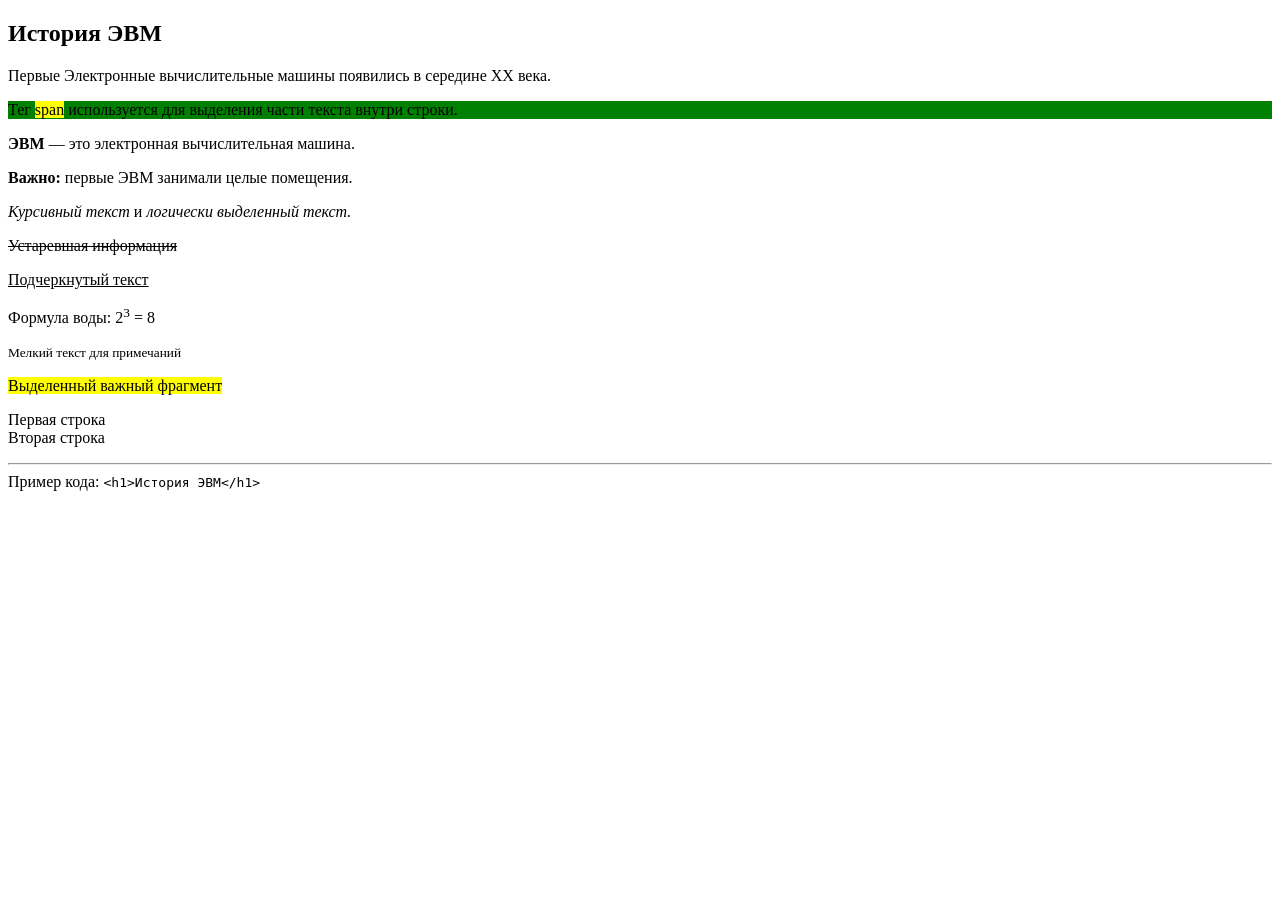
==== my-site/index.html @ 3fb7d75f "aded block, inline elements and formatting tags" ====
<!doctype html>
<html lang="ru-RU">
   <head>
      <meta charset="UTF-8" />
      <meta name="viewport" content="width=device-width, initial-scale=1.0" />
      <title>Document</title>
   </head>
   <body>
      <div>
         <h2>История ЭВМ</h2>
         <p>Первые <span>Электронные вычислительные машины</span> появились в середине XX века.</p>
      </div>

      <div>
         <p style="background-color: green">
            Тег <span style="background-color: yellow">span</span> используется для выделения части текста внутри строки.
         </p>
      </div>
      <p><b>ЭВМ</b> &mdash; это электронная вычислительная машина.</p>
      <p><strong>Важно: </strong> первые ЭВМ занимали целые помещения.</p>
      <p><i>Курсивный текст</i> и <em>логически выделенный текст.</em></p>
      <p><s>Устаревшая информация</s></p>
      <p><u>Подчеркнутый текст</u></p>
      <p>Формула воды: 2<sup>3</sup> = 8</p>
      <p><small>Мелкий текст для примечаний</small></p>
      <p><mark>Выделенный важный фрагмент</mark></p>
      <p>Первая строка<br />Вторая строка</p>
      <hr />
      Пример кода:
      <code> &lt;h1&gt;История ЭВМ&lt;/h1&gt; </code>
   </body>
</html>
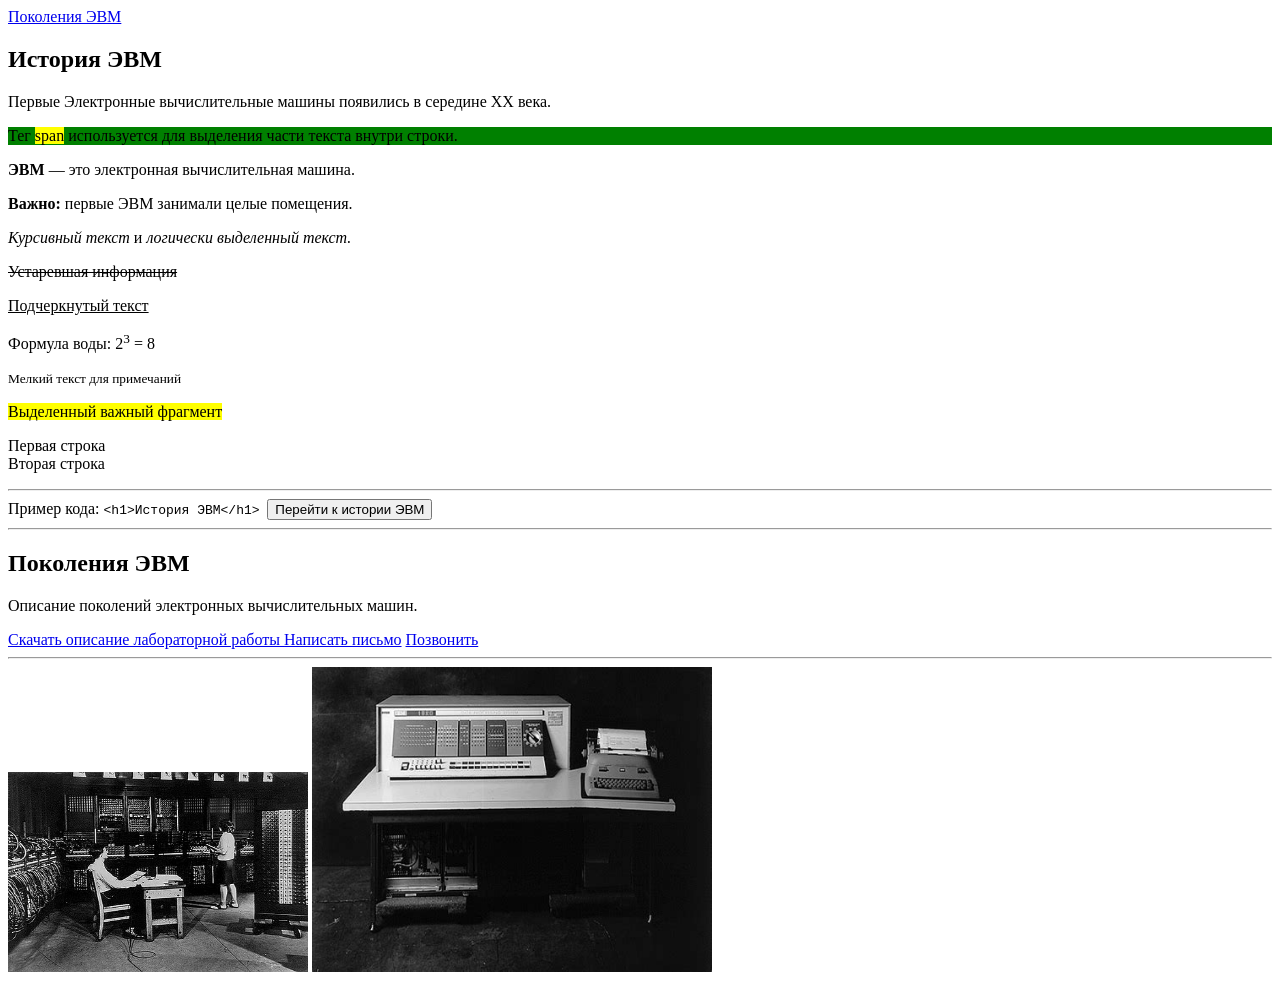
==== commit f554d504: "added links and images examples" ====
--- a/my-site/index.html
+++ b/my-site/index.html
@@ -6,6 +6,7 @@
       <title>Document</title>
    </head>
    <body>
+      <a href="#generation">Поколения ЭВМ</a>
       <div>
          <h2>История ЭВМ</h2>
          <p>Первые <span>Электронные вычислительные машины</span> появились в середине XX века.</p>
@@ -28,5 +29,18 @@
       <hr />
       Пример кода:
       <code> &lt;h1&gt;История ЭВМ&lt;/h1&gt; </code>
+
+      <a href="info.html">
+         <button>Перейти к истории ЭВМ</button>
+      </a>
+      <hr />
+      <h2 id="generation">Поколения ЭВМ</h2>
+      <p>Описание поколений электронных вычислительных машин.</p>
+      <a href="../README.md" download> Скачать описание лабораторной работы </a>
+      <a href="mailto:ghujfeuhh1@gmail.com">Написать письмо</a>
+      <a href="+88005553535"> Позвонить </a>
+      <hr />
+      <img src="img/computer_generation_1.jpg" alt="эвм первого поколения" width="300" height="200" />
+      <img src="img/computer_generation_2.jpg" alt="старая вычислительная машина" width="400" loading="lazy" />
    </body>
 </html>
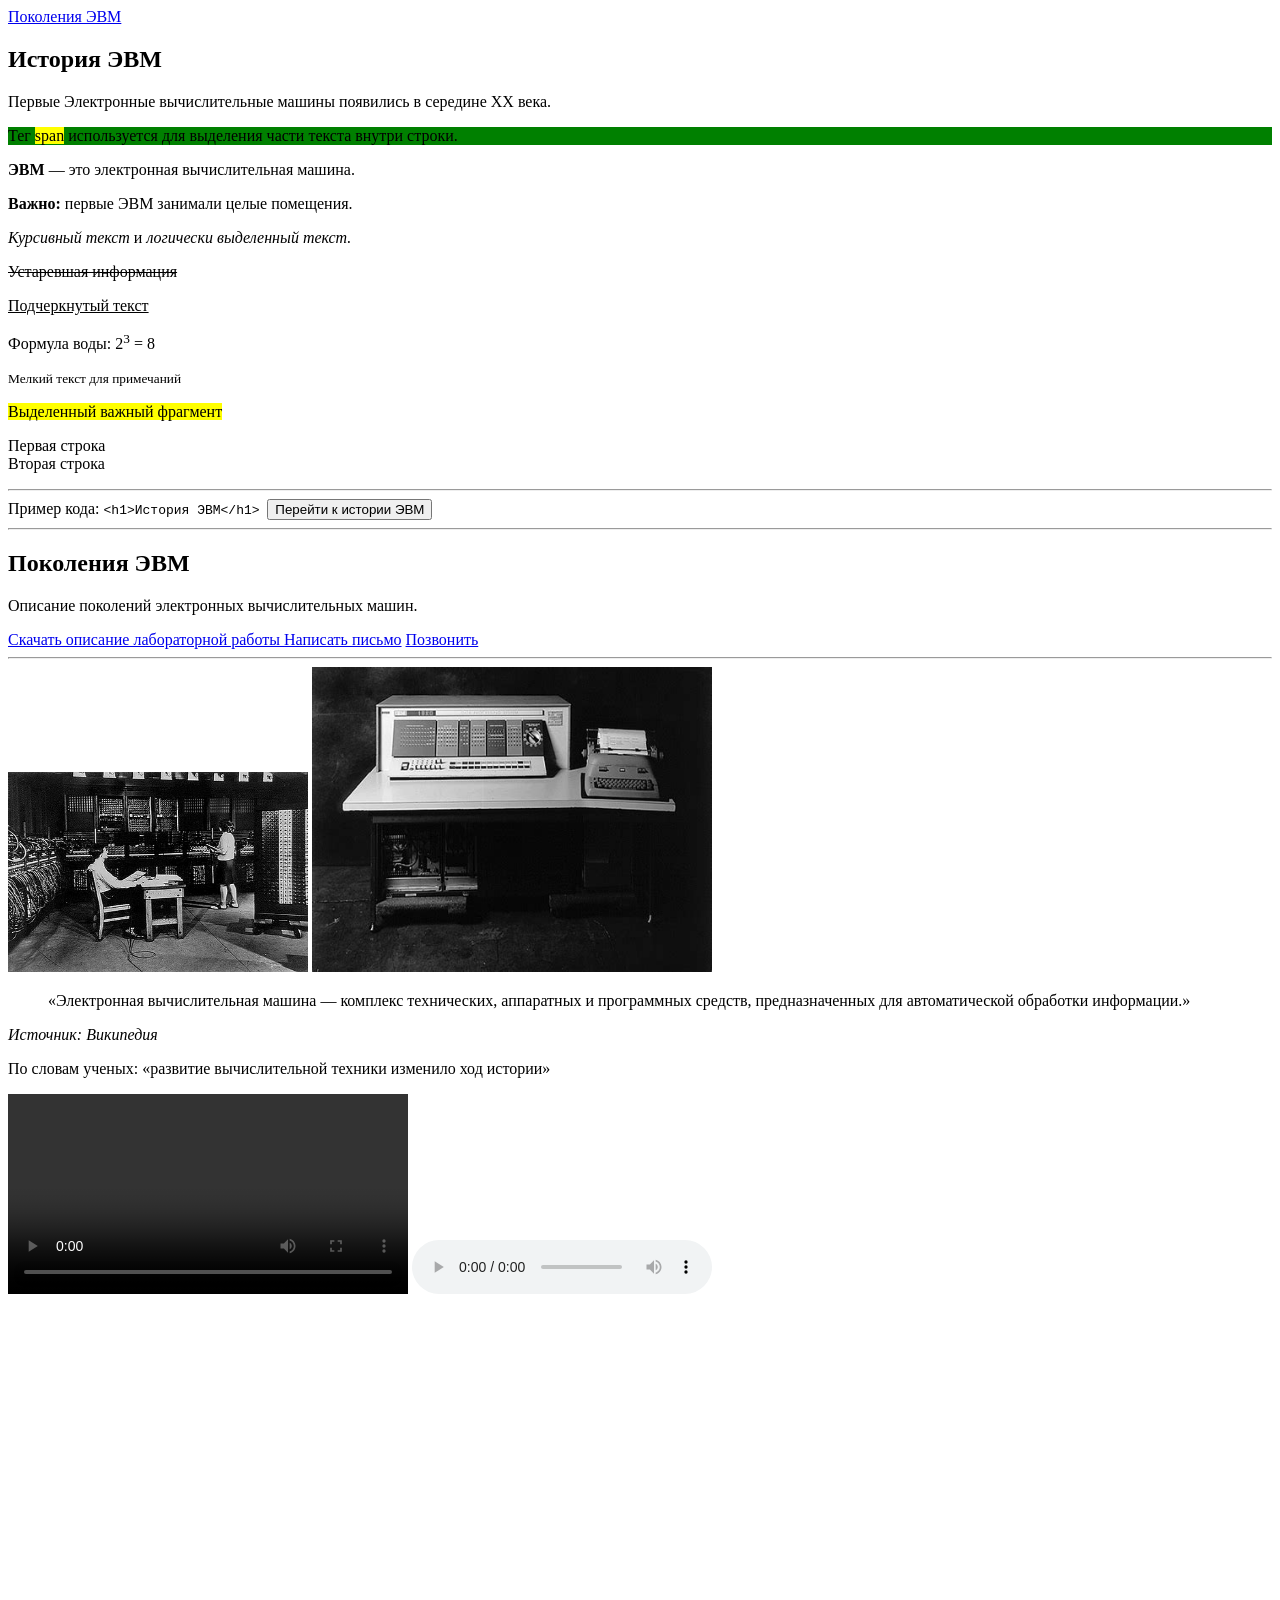
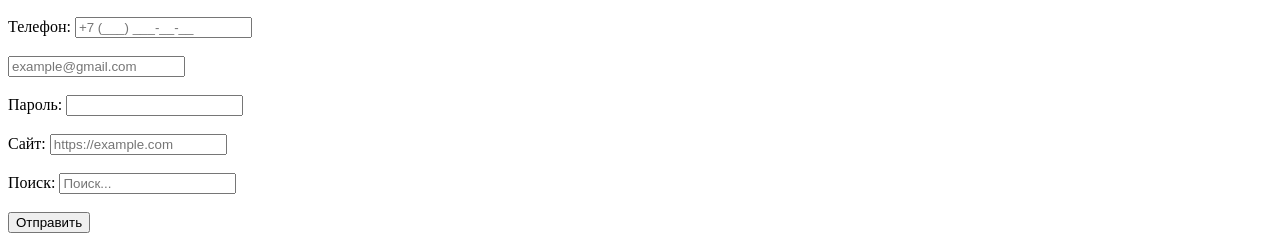
==== commit c7186fcc: "added quotes, media and form inputs" ====
--- a/my-site/index.html
+++ b/my-site/index.html
@@ -42,5 +42,46 @@
       <hr />
       <img src="img/computer_generation_1.jpg" alt="эвм первого поколения" width="300" height="200" />
       <img src="img/computer_generation_2.jpg" alt="старая вычислительная машина" width="400" loading="lazy" />
+
+      <blockquote cite="https://ru.wikipedia.org/wiki/ЭВМ">
+         «Электронная вычислительная машина — комплекс технических, аппаратных и программных средств, предназначенных для автоматической
+         обработки информации.»
+      </blockquote>
+      <cite>Источник: Википедия</cite>
+      <p>
+         По словам ученых:
+         <q>развитие вычислительной техники изменило ход истории</q>
+      </p>
+      <video controls width="400">
+         <source src="https://www.youtube.com/watch?v=xvFZjo5PgG0" />
+         Ваш браузер не поддерживает видео
+      </video>
+      <audio controls>
+         <source src="https://www.w3schools.com/html/horse.mp3" type="audio/mpeg" />
+         Ваш браузер не поддерживает аудио.
+      </audio>
+      <iframe
+         width="560"
+         height="315"
+         src="https://www.youtube.com/embed/dQw4w9WgXcQ?si=KIj_w9um61qZHgCH"
+         title="YouTube video player"
+         frameborder="0"
+         allow="accelerometer; autoplay; clipboard-write; encrypted-media; gyroscope; picture-in-picture; web-share"
+         referrerpolicy="strict-origin-when-cross-origin"
+         allowfullscreen
+      ></iframe>
+      <form>
+         <label> Телефон: <input type="tel" placeholder="+7 (___) ___-__-__" /> </label>
+         <br /><br />
+         <label> <input type="email" placeholder="example@gmail.com" /> </label>
+         <br /><br />
+         <label> Пароль: <input type="password" /> </label>
+         <br /><br />
+         <label> Сайт: <input type="url" placeholder="https://example.com" /> </label>
+         <br /><br />
+         <label> Поиск: <input type="search" placeholder="Поиск..." /> </label>
+         <br /><br />
+         <input type="submit" value="Отправить" />
+      </form>
    </body>
-</html>
+</html>
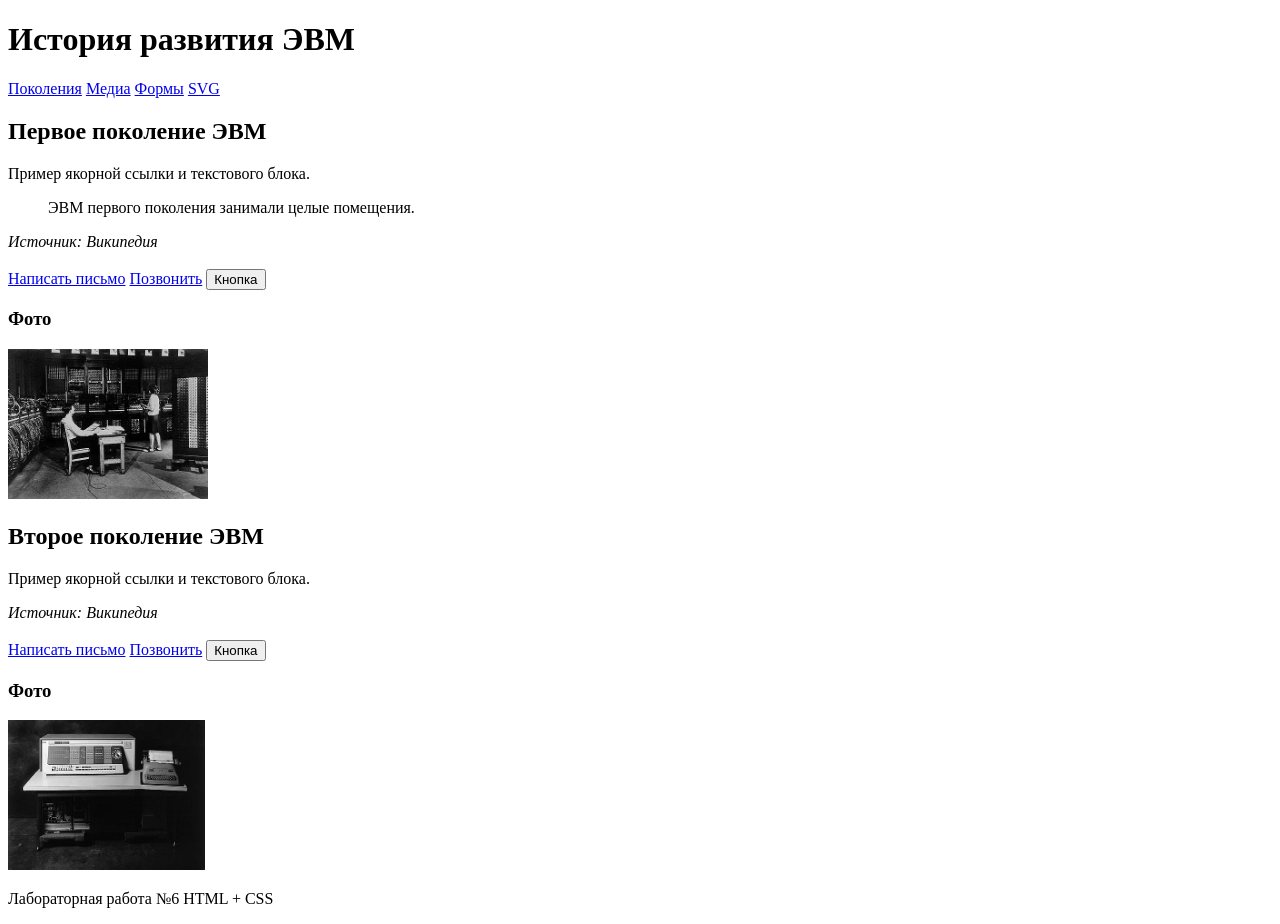
==== commit 0bf15589: "added index.html" ====
--- a/my-site/index.html
+++ b/my-site/index.html
@@ -3,85 +3,50 @@
    <head>
       <meta charset="UTF-8" />
       <meta name="viewport" content="width=device-width, initial-scale=1.0" />
-      <title>Document</title>
+      <title>История ЭВМ</title>
    </head>
    <body>
-      <a href="#generation">Поколения ЭВМ</a>
-      <div>
-         <h2>История ЭВМ</h2>
-         <p>Первые <span>Электронные вычислительные машины</span> появились в середине XX века.</p>
-      </div>
-
-      <div>
-         <p style="background-color: green">
-            Тег <span style="background-color: yellow">span</span> используется для выделения части текста внутри строки.
-         </p>
-      </div>
-      <p><b>ЭВМ</b> &mdash; это электронная вычислительная машина.</p>
-      <p><strong>Важно: </strong> первые ЭВМ занимали целые помещения.</p>
-      <p><i>Курсивный текст</i> и <em>логически выделенный текст.</em></p>
-      <p><s>Устаревшая информация</s></p>
-      <p><u>Подчеркнутый текст</u></p>
-      <p>Формула воды: 2<sup>3</sup> = 8</p>
-      <p><small>Мелкий текст для примечаний</small></p>
-      <p><mark>Выделенный важный фрагмент</mark></p>
-      <p>Первая строка<br />Вторая строка</p>
-      <hr />
-      Пример кода:
-      <code> &lt;h1&gt;История ЭВМ&lt;/h1&gt; </code>
-
-      <a href="info.html">
-         <button>Перейти к истории ЭВМ</button>
-      </a>
-      <hr />
-      <h2 id="generation">Поколения ЭВМ</h2>
-      <p>Описание поколений электронных вычислительных машин.</p>
-      <a href="../README.md" download> Скачать описание лабораторной работы </a>
-      <a href="mailto:ghujfeuhh1@gmail.com">Написать письмо</a>
-      <a href="+88005553535"> Позвонить </a>
-      <hr />
-      <img src="img/computer_generation_1.jpg" alt="эвм первого поколения" width="300" height="200" />
-      <img src="img/computer_generation_2.jpg" alt="старая вычислительная машина" width="400" loading="lazy" />
-
-      <blockquote cite="https://ru.wikipedia.org/wiki/ЭВМ">
-         «Электронная вычислительная машина — комплекс технических, аппаратных и программных средств, предназначенных для автоматической
-         обработки информации.»
-      </blockquote>
-      <cite>Источник: Википедия</cite>
-      <p>
-         По словам ученых:
-         <q>развитие вычислительной техники изменило ход истории</q>
-      </p>
-      <video controls width="400">
-         <source src="https://www.youtube.com/watch?v=xvFZjo5PgG0" />
-         Ваш браузер не поддерживает видео
-      </video>
-      <audio controls>
-         <source src="https://www.w3schools.com/html/horse.mp3" type="audio/mpeg" />
-         Ваш браузер не поддерживает аудио.
-      </audio>
-      <iframe
-         width="560"
-         height="315"
-         src="https://www.youtube.com/embed/dQw4w9WgXcQ?si=KIj_w9um61qZHgCH"
-         title="YouTube video player"
-         frameborder="0"
-         allow="accelerometer; autoplay; clipboard-write; encrypted-media; gyroscope; picture-in-picture; web-share"
-         referrerpolicy="strict-origin-when-cross-origin"
-         allowfullscreen
-      ></iframe>
-      <form>
-         <label> Телефон: <input type="tel" placeholder="+7 (___) ___-__-__" /> </label>
-         <br /><br />
-         <label> <input type="email" placeholder="example@gmail.com" /> </label>
-         <br /><br />
-         <label> Пароль: <input type="password" /> </label>
-         <br /><br />
-         <label> Сайт: <input type="url" placeholder="https://example.com" /> </label>
-         <br /><br />
-         <label> Поиск: <input type="search" placeholder="Поиск..." /> </label>
-         <br /><br />
-         <input type="submit" value="Отправить" />
-      </form>
+      <header>
+         <h1>История развития ЭВМ</h1>
+      </header>
+      <nav>
+         <a href="#gen2">Поколения</a>
+         <a href="media.html">Медиа</a>
+         <a href="forms.html">Формы</a>
+         <a href="vector.html" target="_blank">SVG</a>
+      </nav>
+      <main>
+         <section id="gen1">
+            <h2>Первое поколение ЭВМ</h2>
+            <p>Пример якорной ссылки и текстового блока.</p>
+            <blockquote cite="https://ru.wikipedia/wiki/ЭВМ">ЭВМ первого поколения занимали целые помещения.</blockquote>
+            <cite>Источник: Википедия</cite>
+            <br /><br />
+            <a href="mailto:student@mail.ru">Написать письмо</a>
+            <a href="tel:+79990000000">Позвонить</a>
+            <button>Кнопка</button>
+         </section>
+         <aside>
+            <h3>Фото</h3>
+            <img src="img/computer_generation_1.jpg" alt="1 поколение ЭВМ" height="150" />
+         </aside>
+         <section id="gen2">
+            <h2>Второе поколение ЭВМ</h2>
+            <p>Пример якорной ссылки и текстового блока.</p>
+            <blockquote cite="https://ru.wikipedia/wiki/ЭВМ"></blockquote>
+            <cite>Источник: Википедия</cite>
+            <br /><br />
+            <a href="mailto:student@mail.com">Написать письмо</a>
+            <a href="tel:+79990000000">Позвонить</a>
+            <button>Кнопка</button>
+         </section>
+         <aside>
+            <h3>Фото</h3>
+            <img src="img/computer_generation_2.jpg" alt="1 поколение ЭВМ" height="150" />
+         </aside>
+      </main>
+      <footer>
+         <p title="Подсказка">Лабораторная работа №6 HTML + CSS</p>
+      </footer>
    </body>
-</html>+</html>
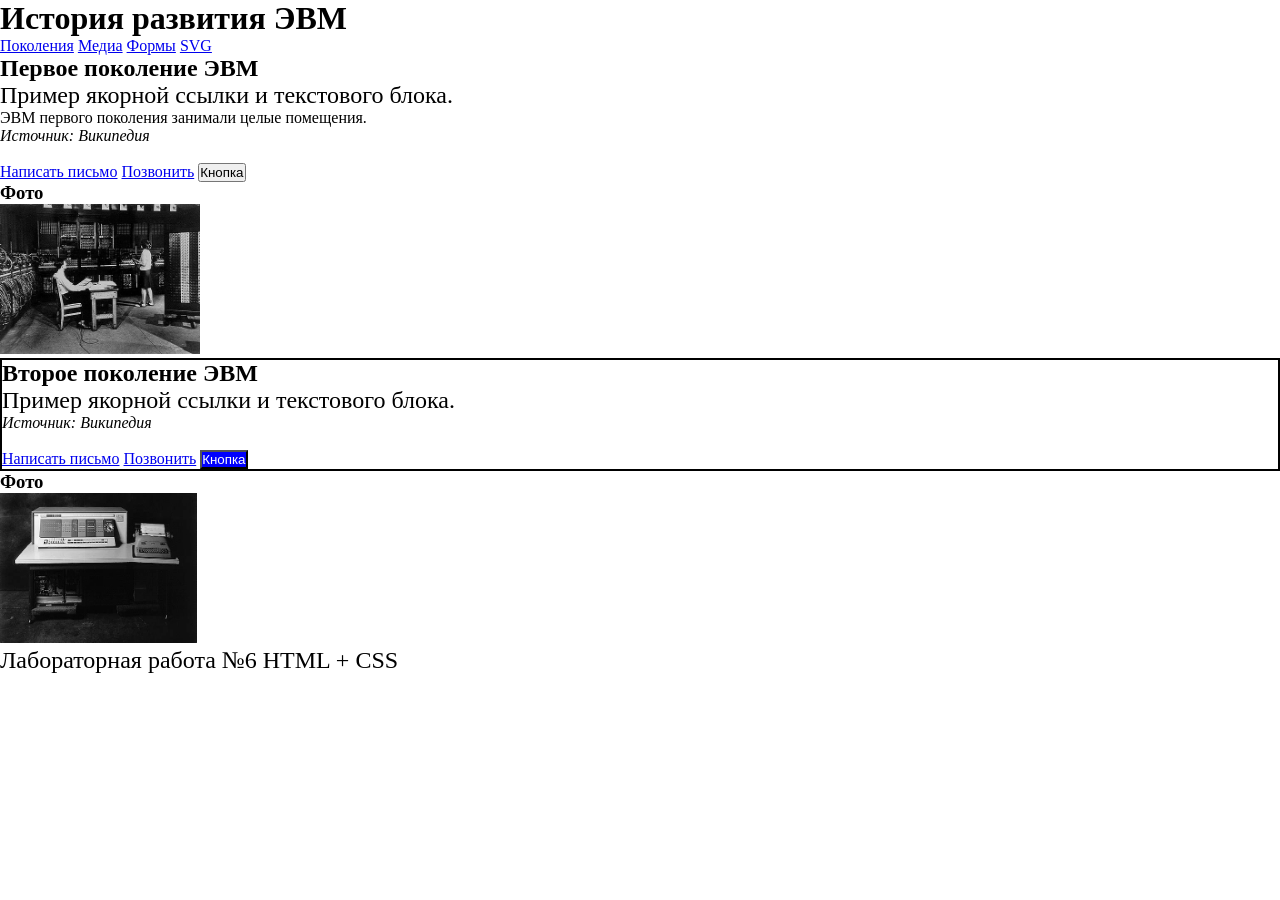
==== commit 3e2579e2: "added image for style.css" ====
--- a/my-site/index.html
+++ b/my-site/index.html
@@ -4,6 +4,7 @@
       <meta charset="UTF-8" />
       <meta name="viewport" content="width=device-width, initial-scale=1.0" />
       <title>История ЭВМ</title>
+      <link rel="stylesheet" href="style.css" />
    </head>
    <body>
       <header>
@@ -38,7 +39,7 @@
             <br /><br />
             <a href="mailto:student@mail.com">Написать письмо</a>
             <a href="tel:+79990000000">Позвонить</a>
-            <button>Кнопка</button>
+            <button class="btn-primary">Кнопка</button>
          </section>
          <aside>
             <h3>Фото</h3>
--- a/my-site/style.css
+++ b/my-site/style.css
@@ -0,0 +1,15 @@
+* {
+   box-sizing: border-box;
+   margin: 0;
+   padding: 0;
+}
+p {
+   font-size: 24px;
+}
+.btn-primary {
+   background-color: blue;
+   color: white;
+}
+#gen2 {
+   border: 2px solid black;
+}
